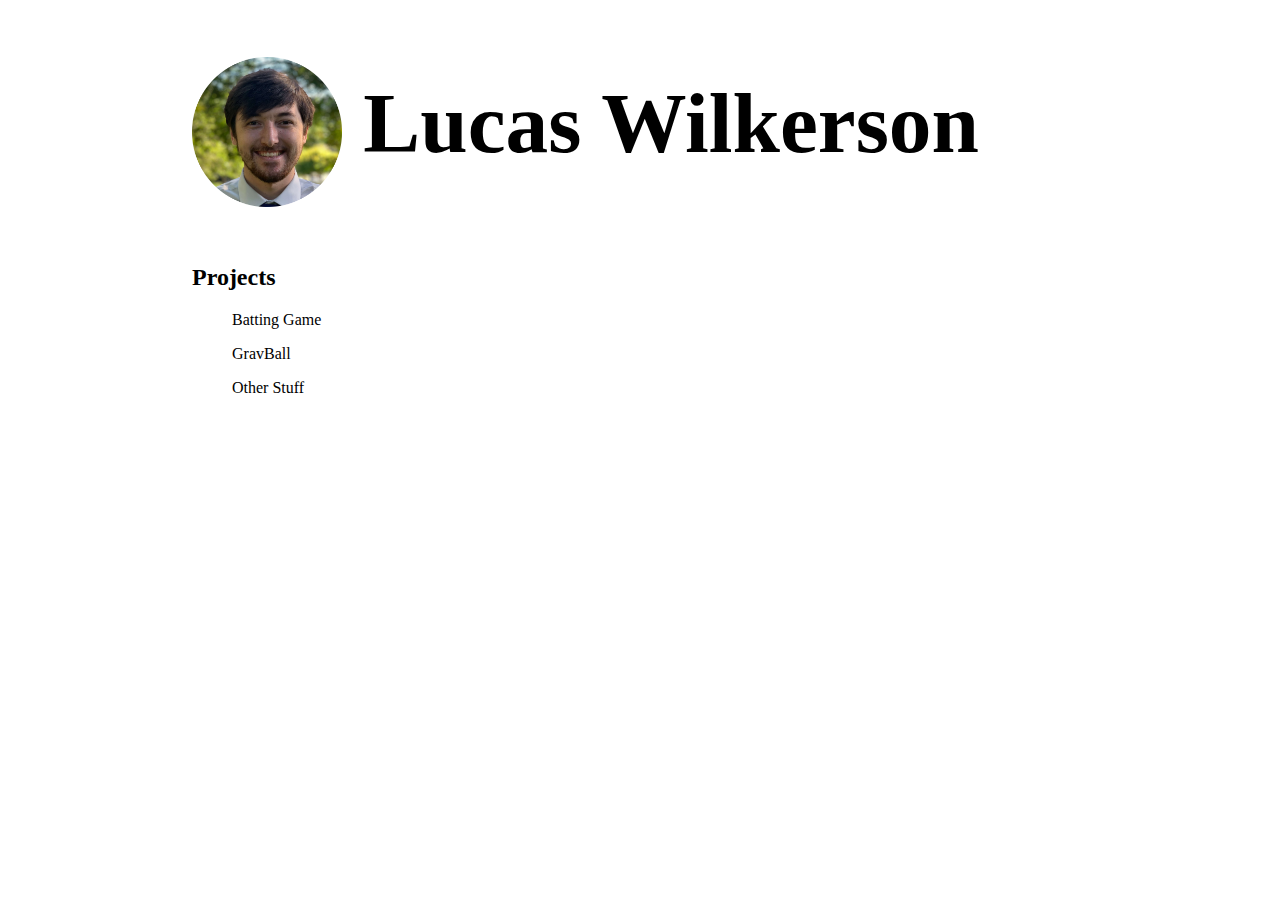
==== html/index.html @ feec29c8 "Initial commit" ====
<!DOCTYPE html>
<html>
	<meta name="viewport" content="width=device-width, initial-scale=1.0">
    <head>
        <title>Lucas Wilkerson</title>
		<meta name="Lucas Wilkerson" content="Professional Website"/>
		<link rel="stylesheet" href="../css/main.css"/>
    </head>
    <body>
        <h1>
            <img src="../images/myself_round.png" alt="Handsome Man" width="150px" hieght="150px" style="vertical-align: middle;">
            Lucas Wilkerson
        </h1>
        <h2>
            Projects
        </h2>
        <ul>
            Batting Game
        </ul>
        <ul>
            GravBall
        </ul>
        <ul>
            Other Stuff
        </ul>
    </body>
</html>
---- css/main.css ----
body {
    margin: 0% 15%;
}
h1 {
	font-size: 64pt;
}
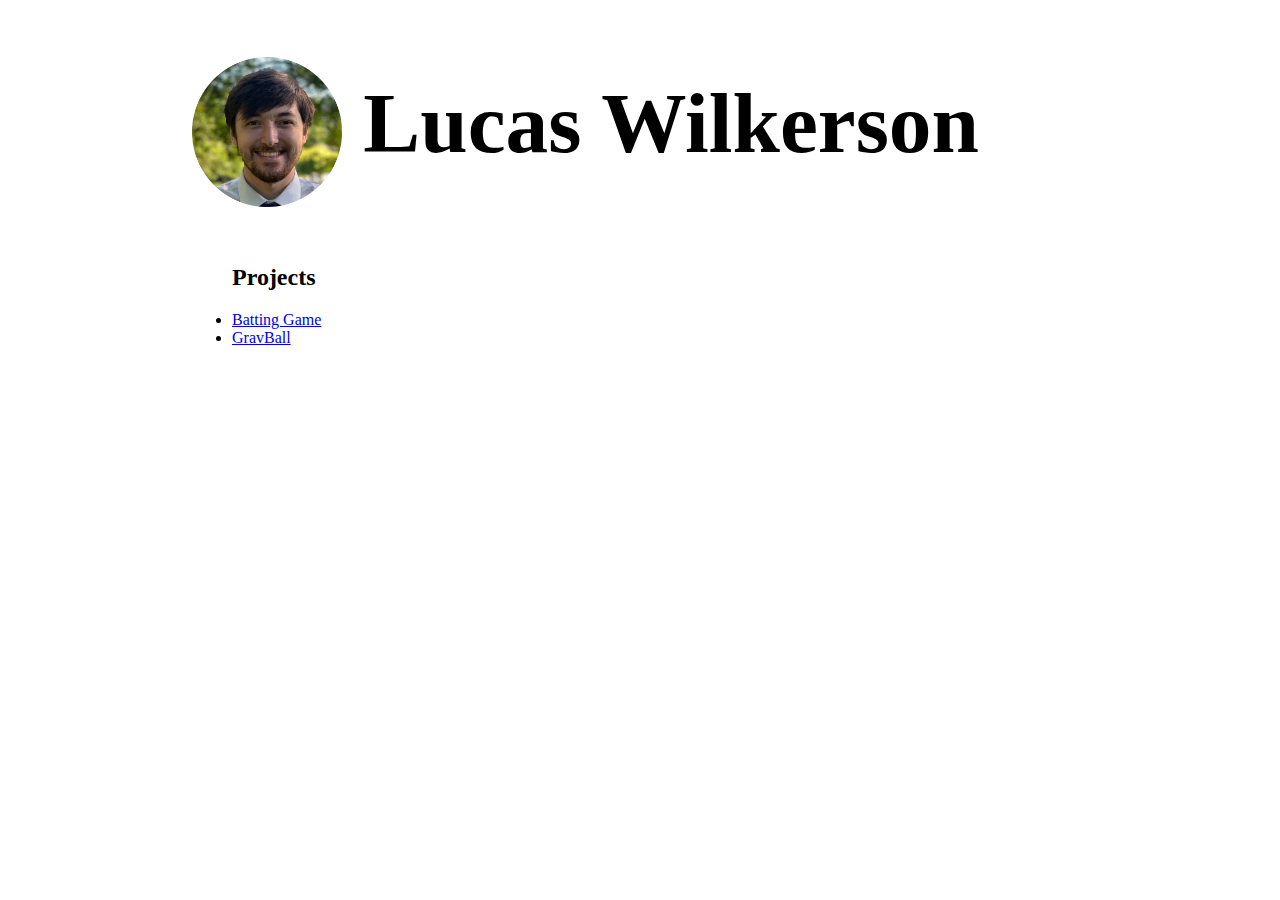
==== commit fd5f7e0a: "Add links for Projects" ====
--- a/html/index.html
+++ b/html/index.html
@@ -11,17 +11,16 @@
             <img src="../images/myself_round.png" alt="Handsome Man" width="150px" hieght="150px" style="vertical-align: middle;">
             Lucas Wilkerson
         </h1>
-        <h2>
-            Projects
-        </h2>
         <ul>
-            Batting Game
-        </ul>
-        <ul>
-            GravBall
-        </ul>
-        <ul>
-            Other Stuff
+            <h2>
+                Projects
+            </h2>
+            <li>
+                <a href="https://www.amazon.com/Red-Planet-Batting-Game/dp/B09LCQYRWJ/ref=sr_1_1?keywords=batting+game&qid=1679009829&s=mobile-apps&sr=1-1">Batting Game</a>
+            </li>
+            <li>
+                <a href="https://play.google.com/store/apps/details?id=com.RedPlanet.GravBall&pli=1">GravBall</a>
+            </li>
         </ul>
     </body>
 </html>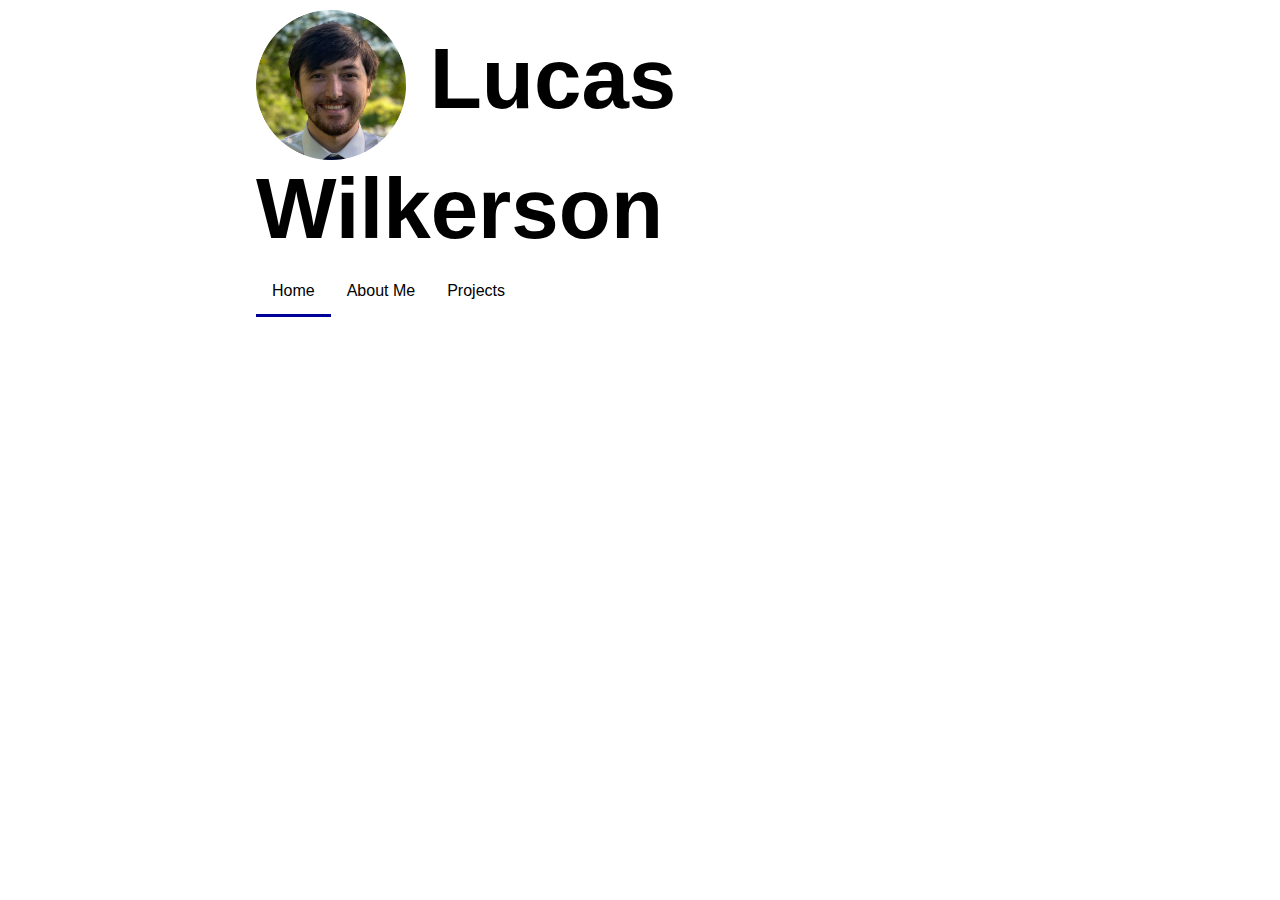
==== commit 827af566: "Add pages" ====
--- a/html/index.html
+++ b/html/index.html
@@ -7,20 +7,17 @@
 		<link rel="stylesheet" href="../css/main.css"/>
     </head>
     <body>
-        <h1>
-            <img src="../images/myself_round.png" alt="Handsome Man" width="150px" hieght="150px" style="vertical-align: middle;">
-            Lucas Wilkerson
-        </h1>
-        <ul>
-            <h2>
-                Projects
-            </h2>
-            <li>
-                <a href="https://www.amazon.com/Red-Planet-Batting-Game/dp/B09LCQYRWJ/ref=sr_1_1?keywords=batting+game&qid=1679009829&s=mobile-apps&sr=1-1">Batting Game</a>
-            </li>
-            <li>
-                <a href="https://play.google.com/store/apps/details?id=com.RedPlanet.GravBall&pli=1">GravBall</a>
-            </li>
+        <a href = "index.html">
+            <h1>
+                <img src="../images/myself_round.png" alt="Handsome Man" 
+                     width="150px" hieght="150px" style="vertical-align: middle;">
+                Lucas Wilkerson
+            </h1>
+        </a>
+        <ul class = "navbar">
+            <li class = "active"><a href = "index.html">Home</a></li>
+            <li><a href = "about.html">About Me</a></li>
+            <li><a href = "projects.html">Projects</a></li>
         </ul>
     </body>
 </html>--- a/css/main.css
+++ b/css/main.css
@@ -1,7 +1,34 @@
+
+* {
+    color: black;
+    text-decoration: none;
+}
 body {
-    margin: 0% 15%;
+    font-family: Arial, Helvetica, sans-serif;
+    margin: 0% 20%;
 }
 h1 {
-	font-size: 64pt;
+    font-size: 64pt;
+    margin: 10px 0;
 }
-	+ul {
+    list-style-type: none;
+    margin: 0;
+    padding: 0;
+}
+
+ul.navbar {
+    overflow: hidden;
+    text-align: center;
+}
+ul.navbar li {
+    float: left;
+}
+ul.navbar li a {
+    display: block;
+    padding: 14px 16px;
+}
+  
+.active {
+    border-bottom: 3px solid #000099;
+}